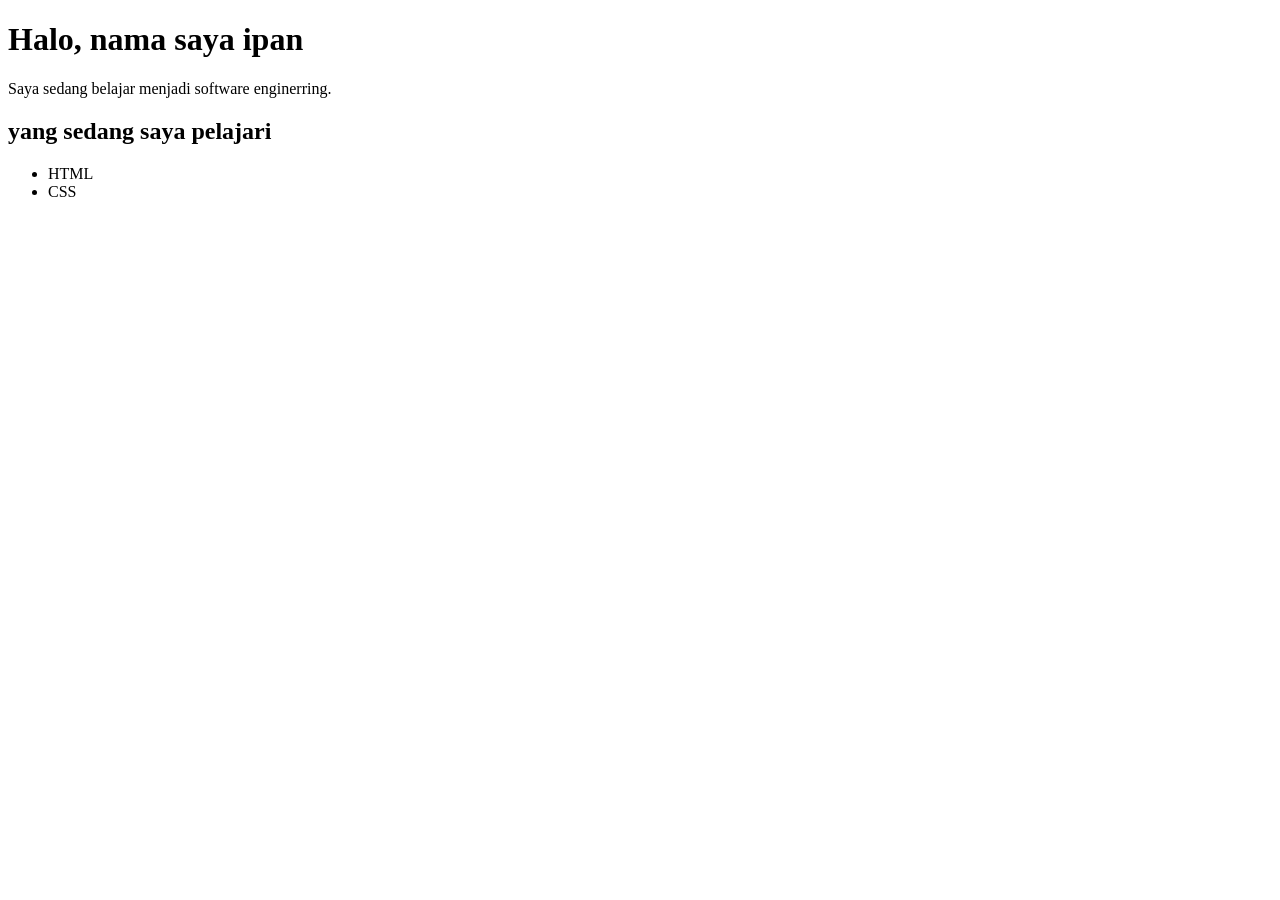
==== index.html @ 3fce2a8d "Halaman html Pertama" ====
<!DOCTYPE html>
<html lang="id">
<head>
    <meta charset="UTF-8">
    <meta name="viewport" content="width=device-width, initial-scale=1.0">
    <title>Halaman Pertamaku</title>
</head>
<body>
    <h1>Halo, nama saya ipan</h1>
    <p>Saya sedang belajar menjadi software enginerring.</p>
    
    <h2>yang sedang saya pelajari</h2>
    <ul>
        <li>HTML</li>
        <li>CSS</li>
    </ul>
</body>
</html>
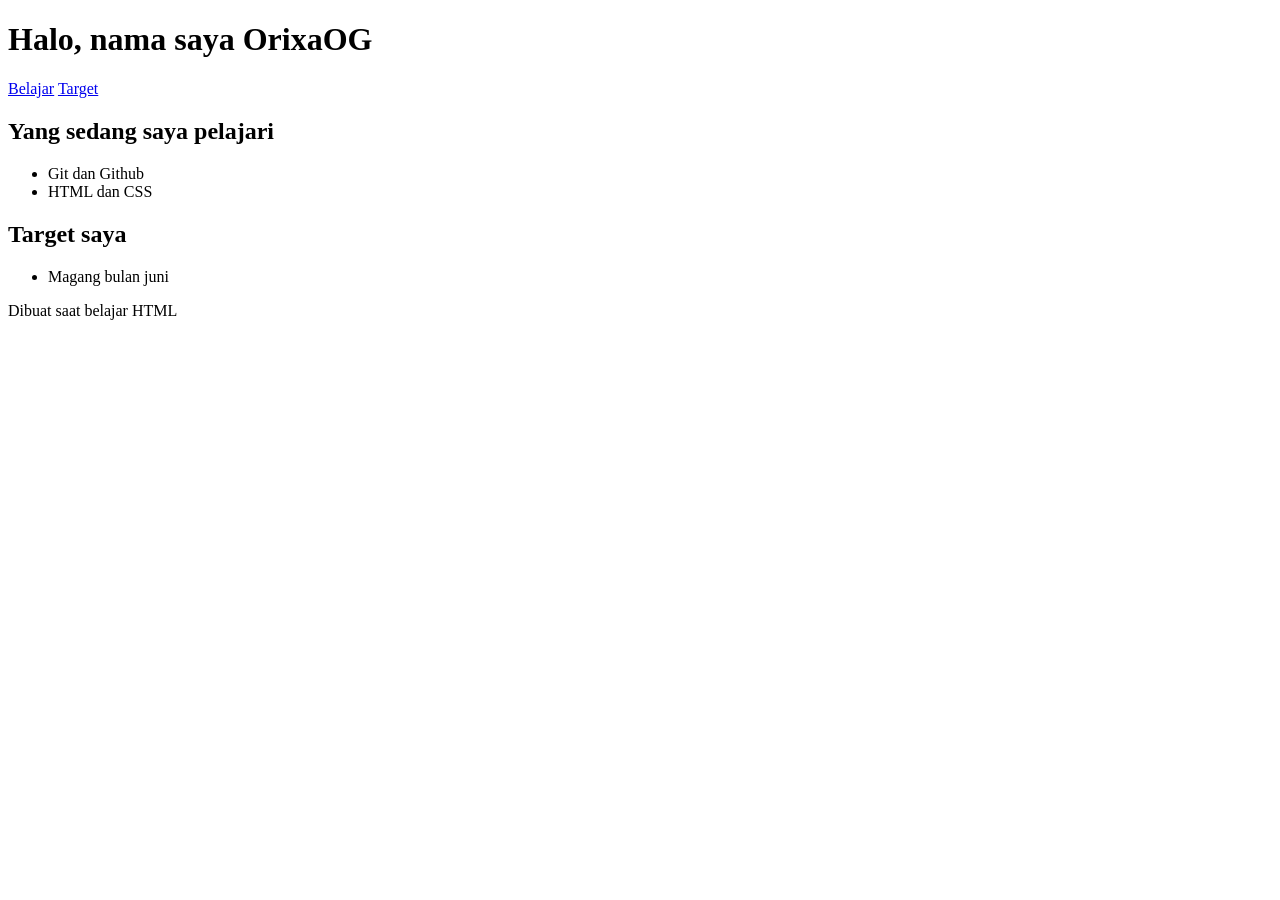
==== commit b8f96a19: "ubah ke senematic html" ====
--- a/index.html
+++ b/index.html
@@ -6,13 +6,33 @@
     <title>Halaman Pertamaku</title>
 </head>
 <body>
-    <h1>Halo, nama saya ipan</h1>
-    <p>Saya sedang belajar menjadi software enginerring.</p>
-    
-    <h2>yang sedang saya pelajari</h2>
-    <ul>
-        <li>HTML</li>
-        <li>CSS</li>
-    </ul>
+    <header>
+        <h1>Halo, nama saya OrixaOG</h1>
+        <nav>
+            <a href="#belajar">Belajar</a>
+            <a href="#target">Target</a>
+        </nav>
+    </header>
+
+    <main>
+        <selection id="belajar">
+            <h2>Yang sedang saya pelajari</h2>
+            <ul>
+                <li>Git dan Github</li>
+                <li>HTML dan CSS</li>
+            </ul>
+        </selection>
+
+        <selection id="target">
+            <h2>Target saya</h2>
+            <ul>
+                <li>Magang bulan juni</li>
+            </ul>
+        </selection>
+    </main>
+
+    <footer>
+        <p>Dibuat saat belajar HTML</p>
+    </footer>
 </body>
 </html>
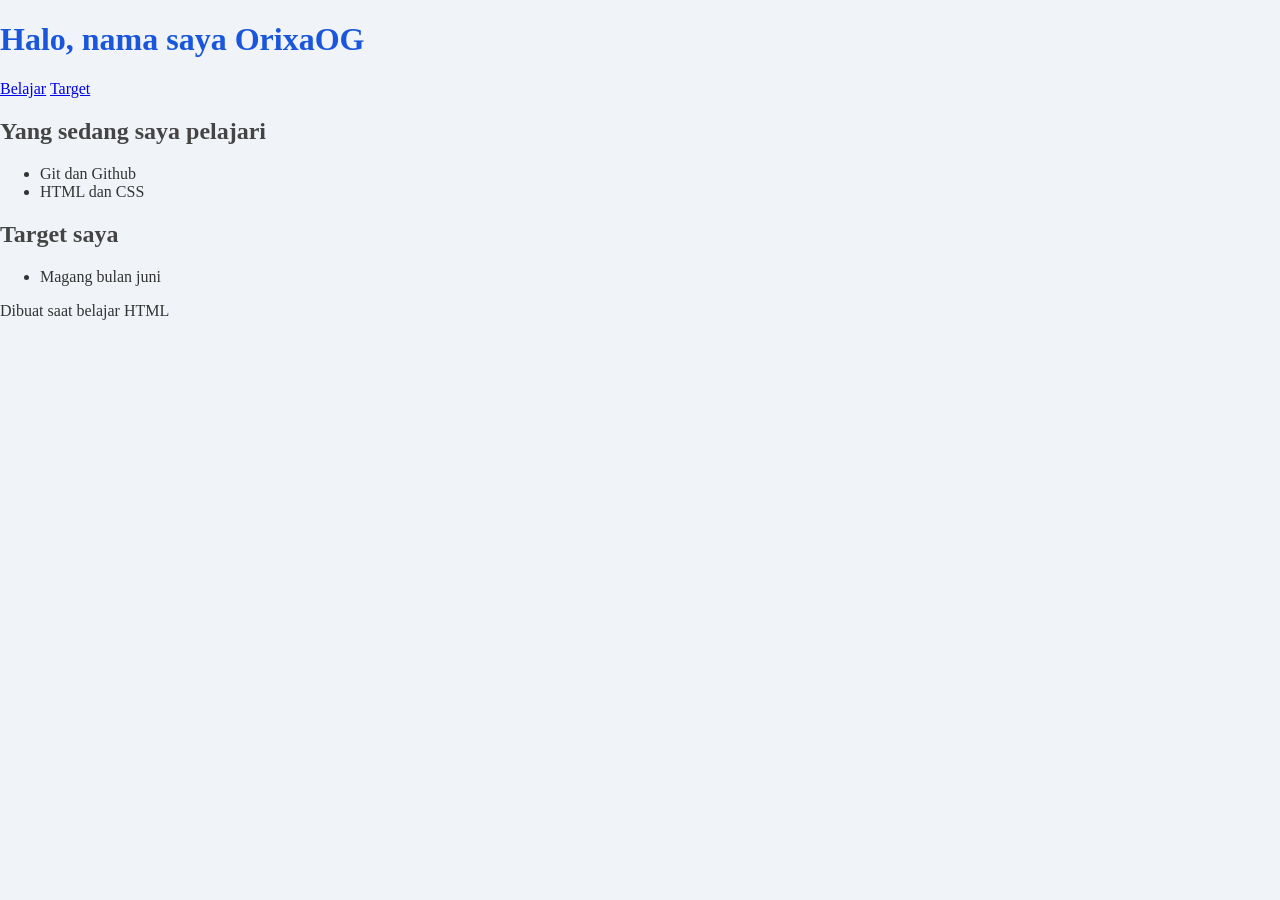
==== commit 2c806b41: "gabungan html & css" ====
--- a/index.html
+++ b/index.html
@@ -4,6 +4,7 @@
     <meta charset="UTF-8">
     <meta name="viewport" content="width=device-width, initial-scale=1.0">
     <title>Halaman Pertamaku</title>
+    <link rel="stylesheet" href="style.css">
 </head>
 <body>
     <header>
@@ -15,20 +16,20 @@
     </header>
 
     <main>
-        <selection id="belajar">
+        <section id="belajar">
             <h2>Yang sedang saya pelajari</h2>
             <ul>
                 <li>Git dan Github</li>
                 <li>HTML dan CSS</li>
             </ul>
-        </selection>
+        </section>
 
-        <selection id="target">
+        <section id="target">
             <h2>Target saya</h2>
             <ul>
                 <li>Magang bulan juni</li>
             </ul>
-        </selection>
+        </section>
     </main>
 
     <footer>
--- a/style.css
+++ b/style.css
@@ -0,0 +1,13 @@
+body {
+    font-family:arial, sans=serif;
+    background-color: #f0f4f8;
+    color:#333333;
+    margin:0;
+    pandding: 20px;   
+}
+h1 {
+    color :#1a56db
+}
+h2 {
+    color: #444444
+}
